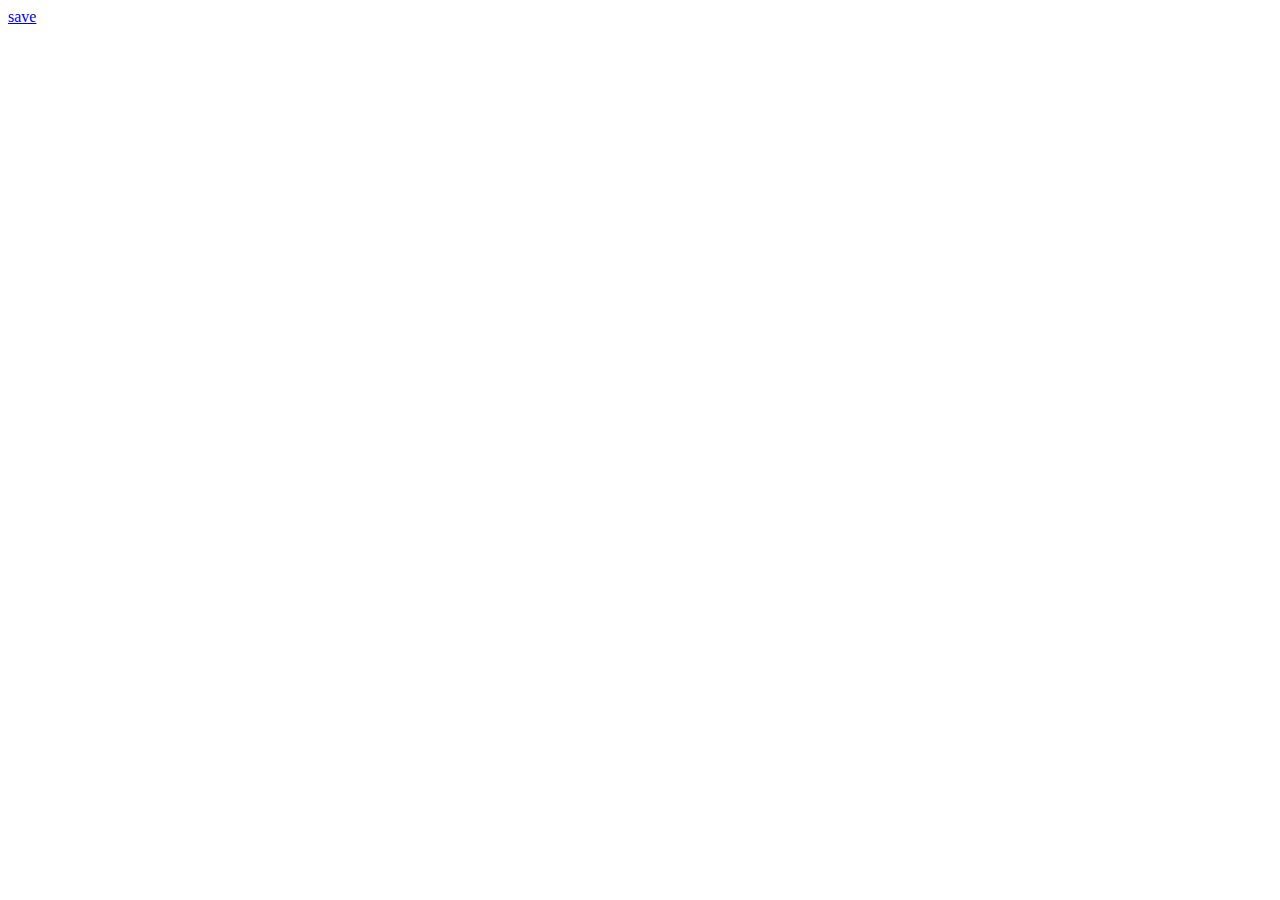
==== index.html @ e0956faf "Create index.html" ====
<!DOCTYPE html>
<html>
<head>
  <meta charset="utf-8">
  <title>Dropbox test</title>
  <script src="//ajax.googleapis.com/ajax/libs/jquery/2.1.1/jquery.min.js"></script>
  <script src="https://www.dropbox.com/static/api/dropbox-datastores-1.2-latest.js" type="text/javascript"></script>
</head>
<body>
  <a href="javascript:void(0)" id="test">save</a>
</body>
</html>
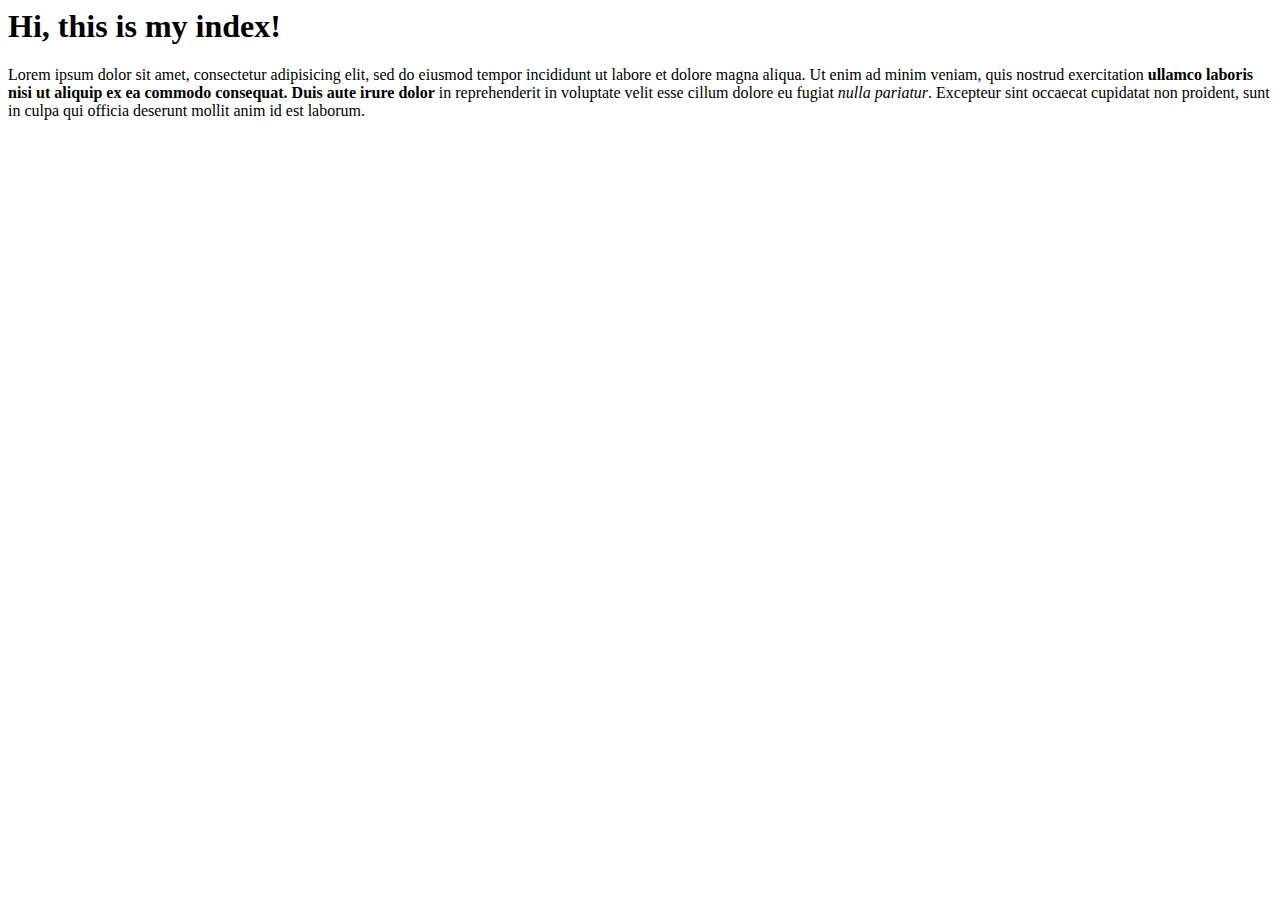
==== commit 1871e218: "creating index page" ====
--- a/index.html
+++ b/index.html
@@ -1,12 +1,15 @@
-<!DOCTYPE html>
 <html>
 <head>
-  <meta charset="utf-8">
-  <title>Dropbox test</title>
-  <script src="//ajax.googleapis.com/ajax/libs/jquery/2.1.1/jquery.min.js"></script>
-  <script src="https://www.dropbox.com/static/api/dropbox-datastores-1.2-latest.js" type="text/javascript"></script>
+	<title>Mauricio Ribeiro's Github Page</title>
 </head>
 <body>
-  <a href="javascript:void(0)" id="test">save</a>
+
+	<h1>Hi, this is my index!</h1>
+	<p>Lorem ipsum dolor sit amet, consectetur adipisicing elit, sed do eiusmod
+	tempor incididunt ut labore et dolore magna aliqua. Ut enim ad minim veniam,
+	quis nostrud exercitation <strong>ullamco laboris nisi ut aliquip ex ea commodo
+	consequat. Duis aute irure dolor</strong> in reprehenderit in voluptate velit esse
+	cillum dolore eu fugiat <i>nulla pariatur</i>. Excepteur sint occaecat cupidatat non
+	proident, sunt in culpa qui officia deserunt mollit anim id est laborum.</p>
 </body>
-</html>
+</html>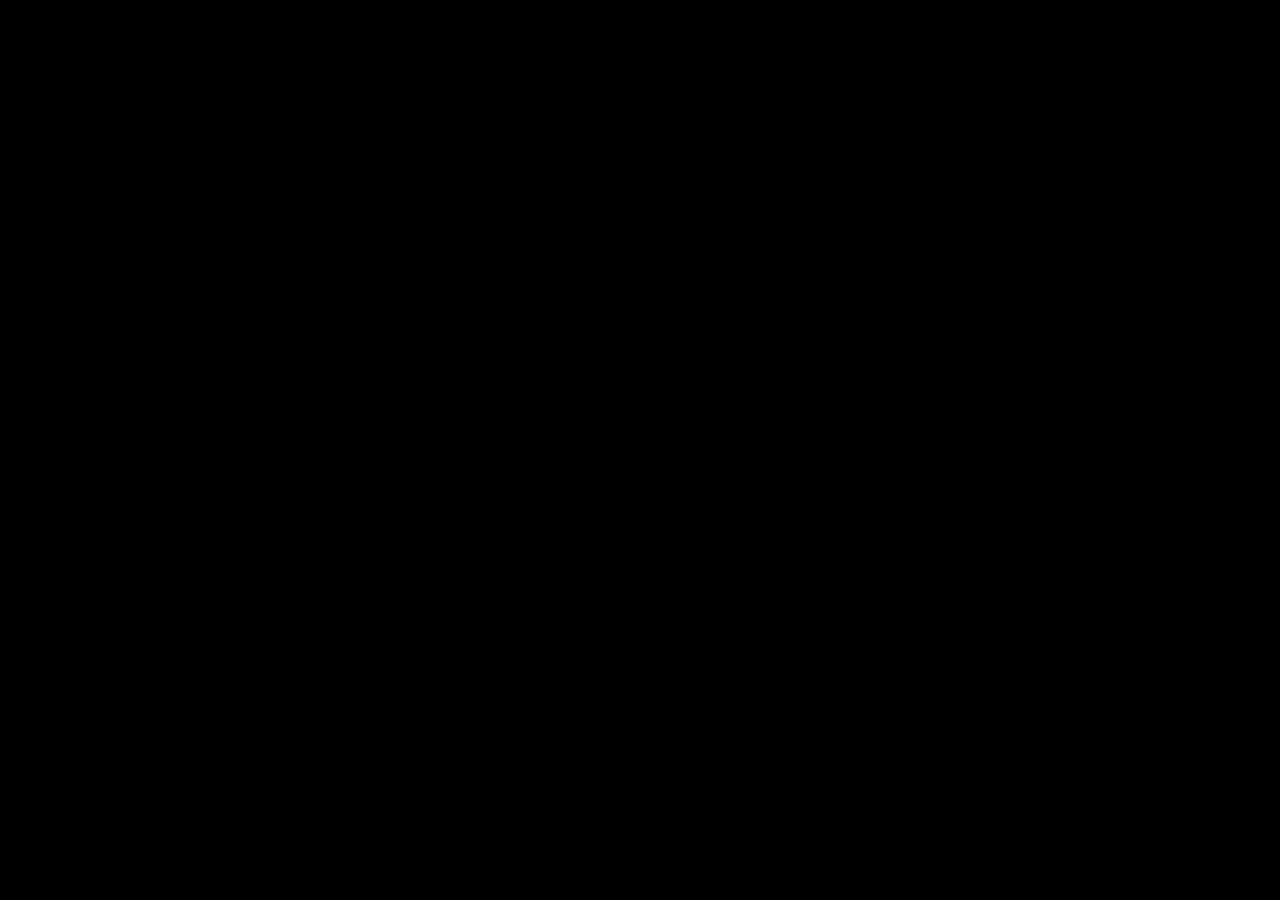
==== commit 9344225b: "linking css style" ====
--- a/index.html
+++ b/index.html
@@ -1,6 +1,10 @@
+<!DOCTYPE html>
 <html>
 <head>
+	<meta charset="utf-8">
 	<title>Mauricio Ribeiro's Github Page</title>
+	<meta base="http://mauricioribeiro.github.io/">
+	<link rel="stylesheet" type="text/css" href="style.css">
 </head>
 <body>
 
--- a/style.css
+++ b/style.css
@@ -0,0 +1,11 @@
+/**
+Mauricio Ribeiro's Github style ;)
+**/
+html,body{
+	margin: 0;
+	padding: 0;
+	background: #000;
+}
+a{
+	text-decoration: none
+}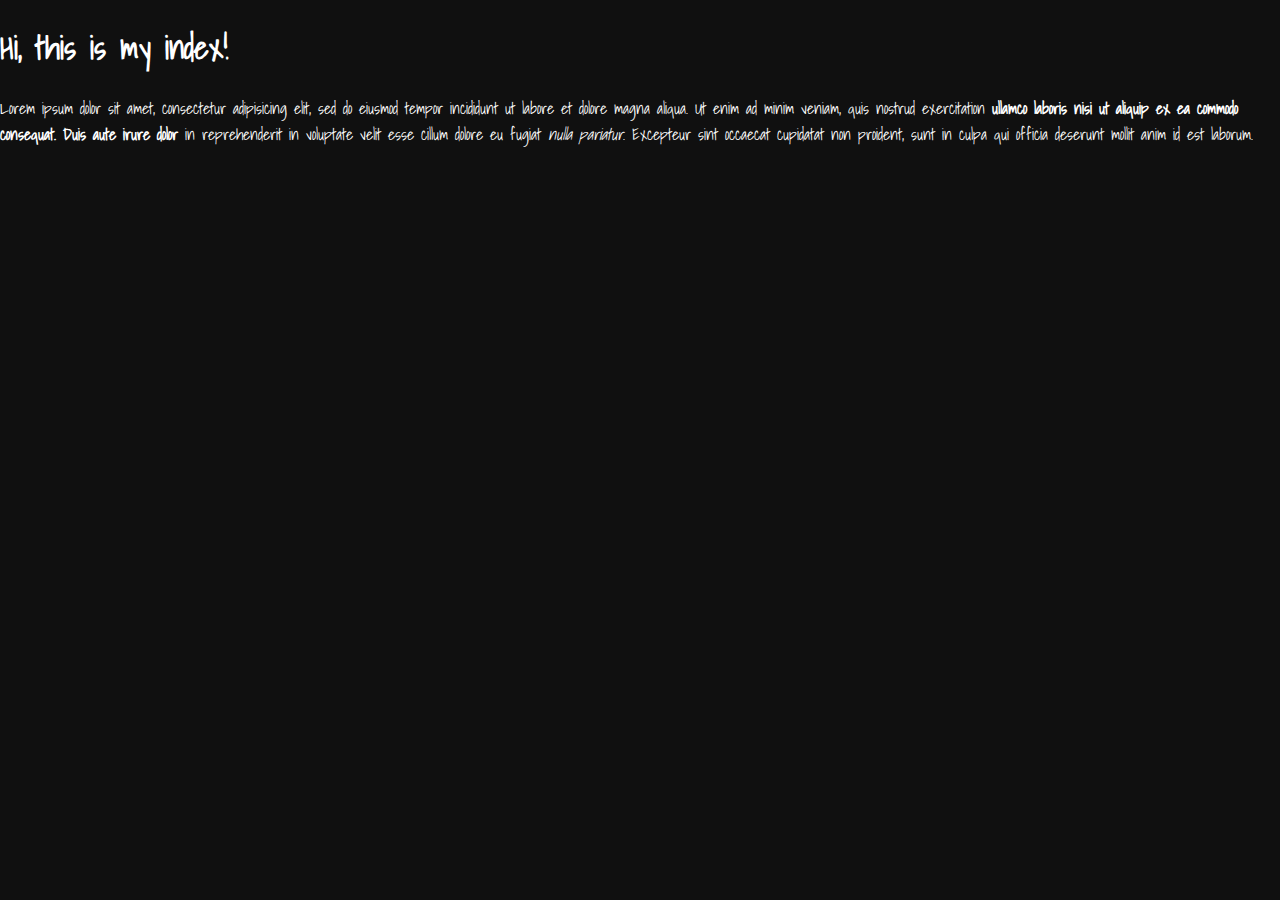
==== commit e93cf35a: "testing Google Fonts API" ====
--- a/index.html
+++ b/index.html
@@ -5,6 +5,7 @@
 	<title>Mauricio Ribeiro's Github Page</title>
 	<meta base="http://mauricioribeiro.github.io/">
 	<link rel="stylesheet" type="text/css" href="style.css">
+	<link href='http://fonts.googleapis.com/css?family=Shadows+Into+Light' rel='stylesheet' type='text/css'>
 </head>
 <body>
 
--- a/style.css
+++ b/style.css
@@ -1,10 +1,15 @@
 /**
 Mauricio Ribeiro's Github style ;)
+http://mauricioribeiro.github.io/
 **/
 html,body{
 	margin: 0;
 	padding: 0;
-	background: #000;
+	background: #101010; /* binary color LOL */
+}
+*{
+	font-family: 'Shadows Into Light', cursive;
+	color: #fff
 }
 a{
 	text-decoration: none
